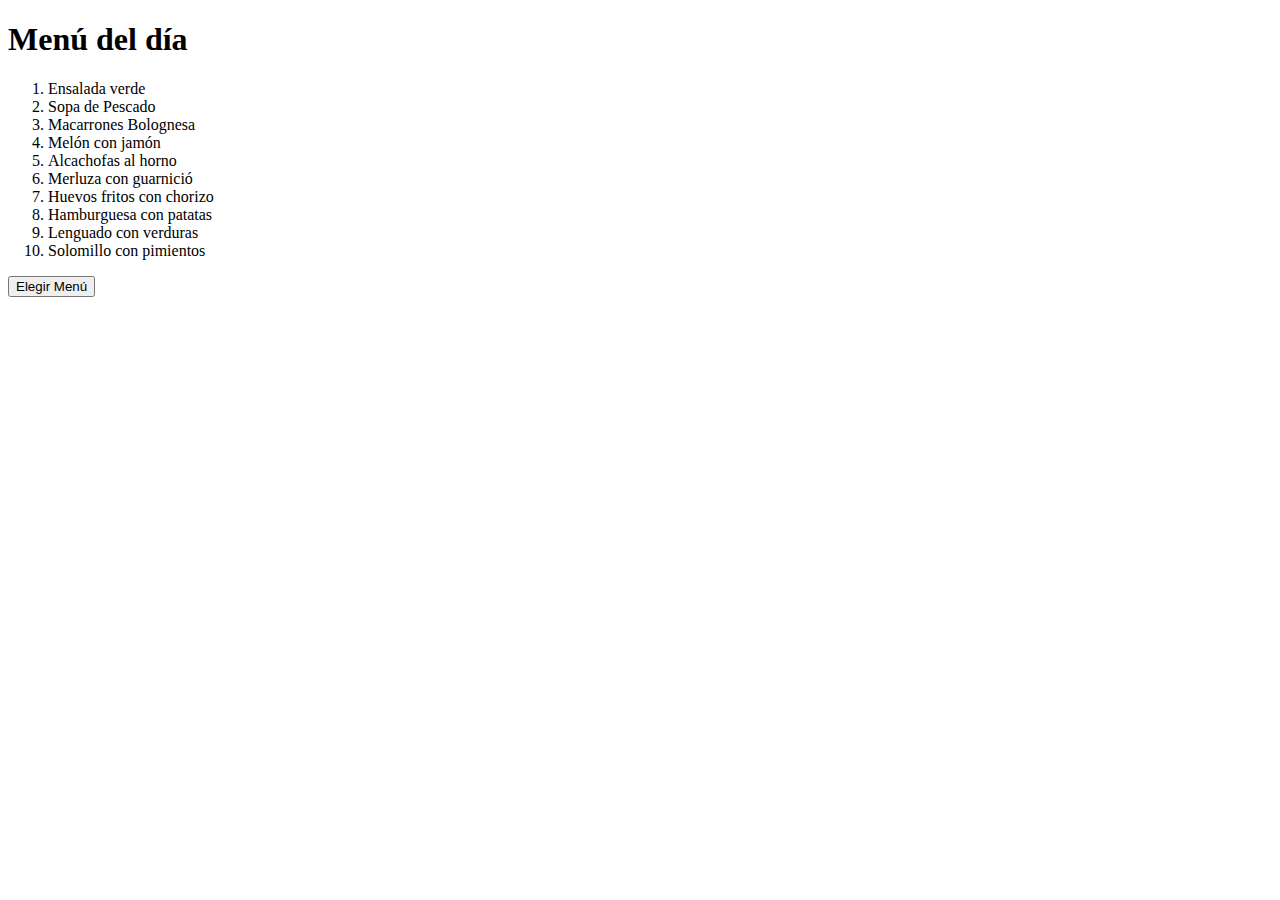
==== M3P05_Miquel_Xubet_Albert/index.html @ f346fcc7 "commit ejercicio 4" ====
<!DOCTYPE html>
<html lang="en">
  <head>
    <meta charset="UTF-8" />
    <meta name="viewport" content="width=device-width, initial-scale=1.0" />
    <title>Document</title>
  </head>
  <body>
    <h1>Menú del día</h1>
    <ol>
      <li>Ensalada verde</li>
      <li>Sopa de Pescado</li>
      <li>Macarrones Bolognesa</li>
      <li>Melón con jamón</li>
      <li>Alcachofas al horno</li>
      <li>Merluza con guarnició</li>
      <li>Huevos fritos con chorizo</li>
      <li>Hamburguesa con patatas</li>
      <li>Lenguado con verduras</li>
      <li>Solomillo con pimientos</li>
    </ol>
    <button id="escoger">Elegir Menú</button>

    <script src="main.js"></script>
  </body>
</html>
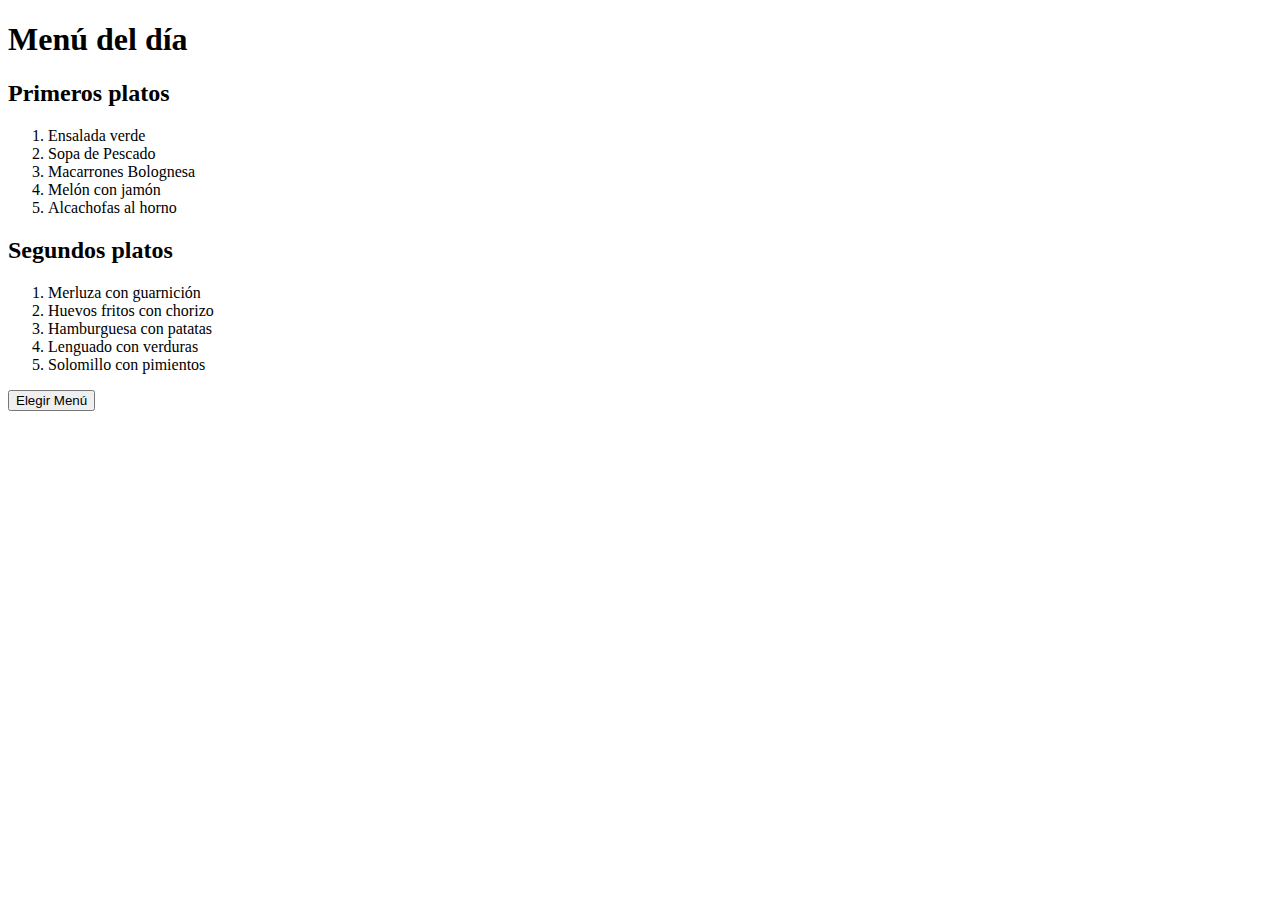
==== commit f4a507eb: "commit ejercicio 5" ====
--- a/M3P05_Miquel_Xubet_Albert/index.html
+++ b/M3P05_Miquel_Xubet_Albert/index.html
@@ -7,19 +7,24 @@
   </head>
   <body>
     <h1>Menú del día</h1>
-    <ol>
+    <h2>Primeros platos</h2>
+    <ol id="primeros-platos">
       <li>Ensalada verde</li>
       <li>Sopa de Pescado</li>
       <li>Macarrones Bolognesa</li>
       <li>Melón con jamón</li>
       <li>Alcachofas al horno</li>
-      <li>Merluza con guarnició</li>
+    </ol>
+
+    <h2>Segundos platos</h2>
+    <ol id="segundos-platos">
+      <li>Merluza con guarnición</li>
       <li>Huevos fritos con chorizo</li>
       <li>Hamburguesa con patatas</li>
       <li>Lenguado con verduras</li>
       <li>Solomillo con pimientos</li>
     </ol>
-    <button id="escoger">Elegir Menú</button>
+    <button type="button" onclick="elegirMenu()">Elegir Menú</button>
 
     <script src="main.js"></script>
   </body>
